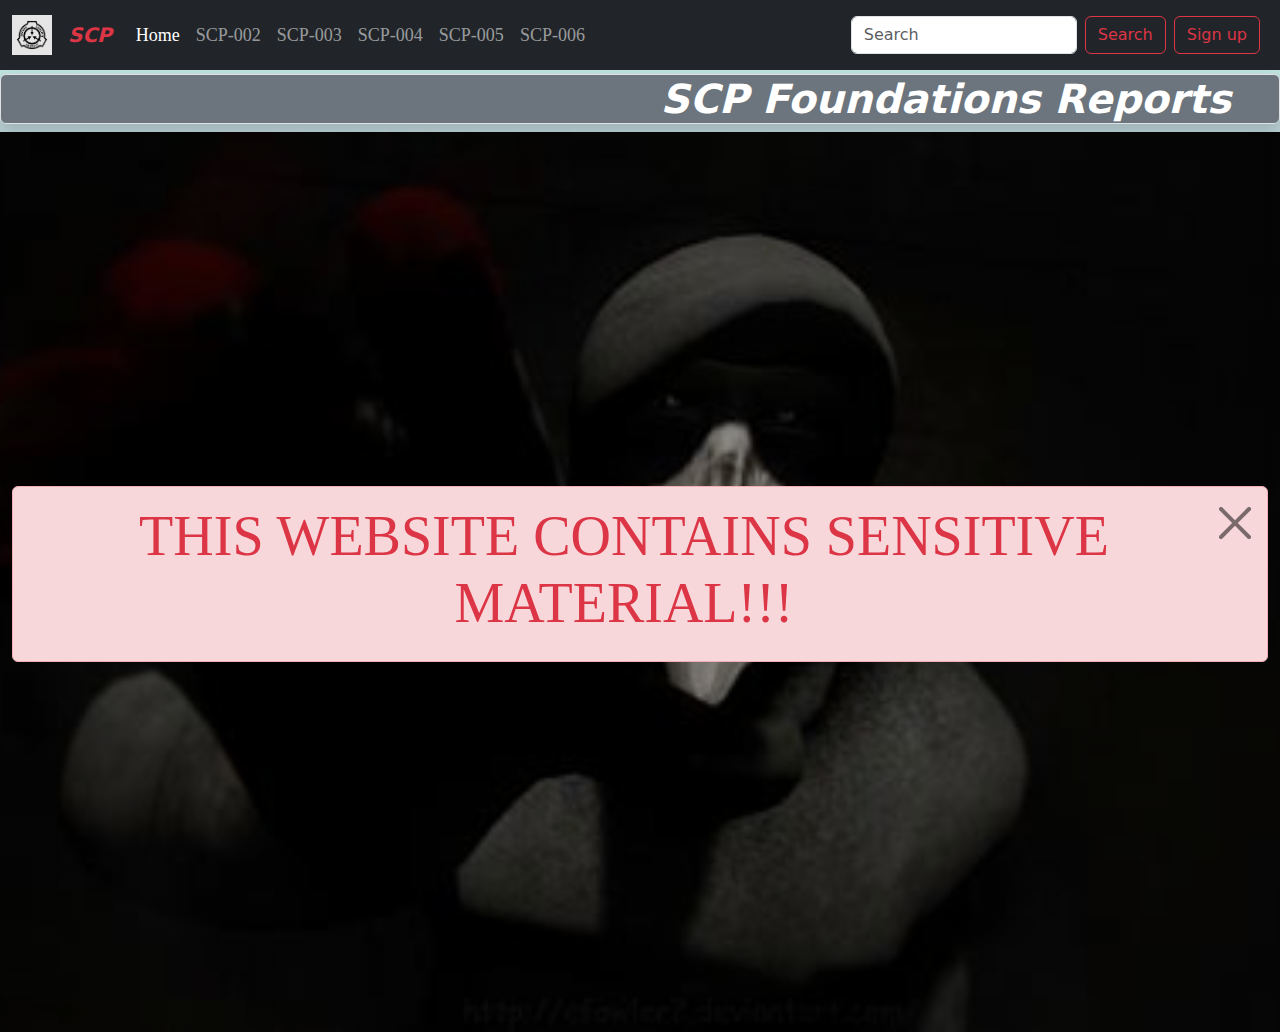
==== index.html @ 1442261e "changed alert text size" ====
<!DOCTYPE html>
<html lang="en">
<head>
    <meta charset="UTF-8">
    <meta name="viewport" content="width=device-width, initial-scale=1.0">
    <title>SCP Foundation</title>
        <!-- links to bootstrap and style page -->
    <link href="https://cdn.jsdelivr.net/npm/bootstrap@5.3.3/dist/css/bootstrap.min.css" rel="stylesheet" integrity="sha384-QWTKZyjpPEjISv5WaRU9OFeRpok6YctnYmDr5pNlyT2bRjXh0JMhjY6hW+ALEwIH" crossorigin="anonymous">
   <link rel="stylesheet" href="styles/styles.css">
</head>
<body>
    <header>    <!-- Nav bar is set to expand when full screen with dark theme -->
        <nav class="navbar navbar-expand-lg navbar-dark bg-dark">
            <div class="container-fluid">
                <img id="images" src="scp-images/icon.jpg" alt="LandingPagePic" style="height: 40px;">
                <!-- Scp Icon -->
                <a class="navbar-brand text-danger fw-bold fst-italic ms-3" href="#">
                    <i class="fas fa-shield-alt"></i>SCP
                </a>
        
                <!-- Toggler Button (for mobile) when screen is small-->
                <button class="navbar-toggler" type="button" data-bs-toggle="collapse" data-bs-target="#navbarSupportedContent" aria-controls="navbarSupportedContent" aria-expanded="false" aria-label="Toggle navigation">
                    <span class="navbar-toggler-icon"></span>
                </button>
        
                <!-- Navbar Links -->
                <div class="collapse navbar-collapse" id="navbarSupportedContent">
                    <ul class="navbar-nav me-auto mb-2 mb-lg-0">
                        <li class="nav-item">
                            <a class="nav-link nav-item active" href="#">Home</a>
                        </li>
                        <li class="nav-item">
                            <a class="nav-link hover hover-boxshadow" href="SCP-002.html">SCP-002</a>
                        </li>
                        <li class="nav-item">
                            <a class="nav-link" href="SCP-003.html">SCP-003</a>
                        </li>
                        <li class="nav-item">
                            <a class="nav-link" href="SCP-004.html">SCP-004</a>
                        </li>
                        <li class="nav-item">
                            <a class="nav-link" href="SCP-005.html">SCP-005</a>
                        </li>
                        <li class="nav-item">
                            <a class="nav-link" href="SCP-006.html">SCP-006</a>
                        </li>
                    </ul>
        
                    <!-- Search Form -->
                    <form class="d-flex">
                        <input class="form-control me-2" type="search" placeholder="Search" aria-label="Search">
                        <!-- button styled with red outline and search bar-->
                        <button class="btn btn-outline-danger" type="submit" onclick="showAlert()">Search</button>
                    </form>
                    <form class="d-flex">
                        <!-- button to collapse inputs-->
                        <button class="btn btn-outline-danger m-2"  type="button" class="btn btn-primary" data-bs-toggle="collapse" data-bs-target="#demo">Sign up</button>
                        <div id="demo" class="collapse">
                            <input type="text" placeholder="Name">
                        <input type="text" placeholder="Email">
                        </div>
                    </form>
                </div>
            </div>
        </nav>
        
        
        <div class=" text-end">
            <h1 class=" pe-5 mt-1 text-white bg-secondary  rounded border shadow fw-bold fst-italic">SCP Foundations Reports</h1>
        </div>
    </header>
  
    
    
<div id="backGroundImages">
    <div class="container-fluid ">
           <!-- alert with button to exit -->
        <div id="alert" class="alert alert-danger text-danger alert-dismissible fade show text-center fw-bold" role="alert">
            <p class="h2 display-4">THIS WEBSITE CONTAINS SENSITIVE MATERIAL!!!</p>
            <button type="button" class="btn-close " data-bs-dismiss="alert" aria-label="Close"></button>
        </div>
    </div>    
 </div>
 

<script src="scripts.js"></script>
 <!-- script for bootstrap -->
<script src="https://cdn.jsdelivr.net/npm/bootstrap@5.3.3/dist/js/bootstrap.bundle.min.js" integrity="sha384-YvpcrYf0tY3lHB60NNkmXc5s9fDVZLESaAA55NDzOxhy9GkcIdslK1eN7N6jIeHz" crossorigin="anonymous"></script> 
</body> 
</html>
---- styles/styles.css ----
/* adds background image with linearGradient that covers the whole div */
#backGroundImages {
    display: flex;    
    background:linear-gradient(rgba(0,0,0,0.4),rgba(0,0,0,0.4)),url('../scp-images/landingPageImg.jpg');
    background-position: center;
    background-repeat: no-repeat;
    background-size:cover;
    min-height: 100vh;
    align-items: center;
    justify-content: center;
    font-family: sans-serif;
    }
  
    /* adds background color to my text */
.listBg{
   
    background:linear-gradient(rgb(249, 246, 249),white, rgb(240, 225, 240))
    
    }
h3{
     font-family: "Trirong", serif ;
}
h2{
    font-family: "Trirong", serif ;
    text-align: center;
}
 /* adds background linearGradient */
 body {
    background: linear-gradient(rgb(197, 247, 233), rgb(176, 170, 194), rgb(238, 232, 244), rgb(210, 197, 245), rgb(251, 234, 234));
 }

    
#modalBg{
    background:linear-gradient(white,rgb(232, 226, 249),white ,rgb(222, 216, 242),rgb(237, 252, 243)) 
}
.accordion-body{
    background:linear-gradient(rgb(241, 239, 247),rgb(253, 243, 243),white,rgb(227, 219, 247),white ,rgb(238, 234, 250),rgb(230, 255, 234))  

}
#bottomScreen{
    height:60vh;
}
#landingPageText{
    font-family: "Trirong", serif ;
    text-align: center;
    font-size: 4vw;
} 
p{
    font-size: larger;
    font-family: "Trirong", serif ;
}
li{
    font-size: large;
    font-family: "Trirong", serif ;
}
/* This section defines an animation for elements with the ID 'images'. */
#images{
    animation-name: images; /* Refers to the keyframes named 'images'. */
    animation-duration: 8s; /* The animation will take 8 seconds to complete. */
}

/* These keyframes define the 'images' animation sequence. */
@keyframes images{
    from{
        filter: blur(8px); /* The image starts out blurred. */
        -webkit-filter: blur(8px); /* For webkit browsers, the image starts out blurred. */
    }
    to{
        filter: blur(0px); /* The image becomes clear. */
        -webkit-filter: blur(0px); /* For webkit browsers, the image becomes clear. */
    }
}

/* This section styles elements with the ID 'alert'. */
#alert{
    font-size: xx-large; /* Sets the font size to 'xx-large'. */

    animation-name: alert; /* Refers to the keyframes named 'alert'. */
    animation-duration: 4s; /* The animation will take 4 seconds to complete. */
}

/* These keyframes define the 'alert' animation sequence. */
@keyframes alert{
    from{
        filter: blur(8px); /* The text starts out blurred. */
        -webkit-filter: blur(8px); /* For webkit browsers, the text starts out blurred. */
        font-size: xx-small; /* The font size starts out very small. */
    }
    to{
        filter: blur(0px); /* The text becomes clear. */
        -webkit-filter: blur(0px); /* For webkit browsers, the text becomes clear. */
        
    }
}

/* This section styles elements with the ID 'bottomDivScp-005'. */
#bottomDivScp-005{
    padding-bottom: 190px; /* Adds 190 pixels of padding to the bottom of the element. */
}
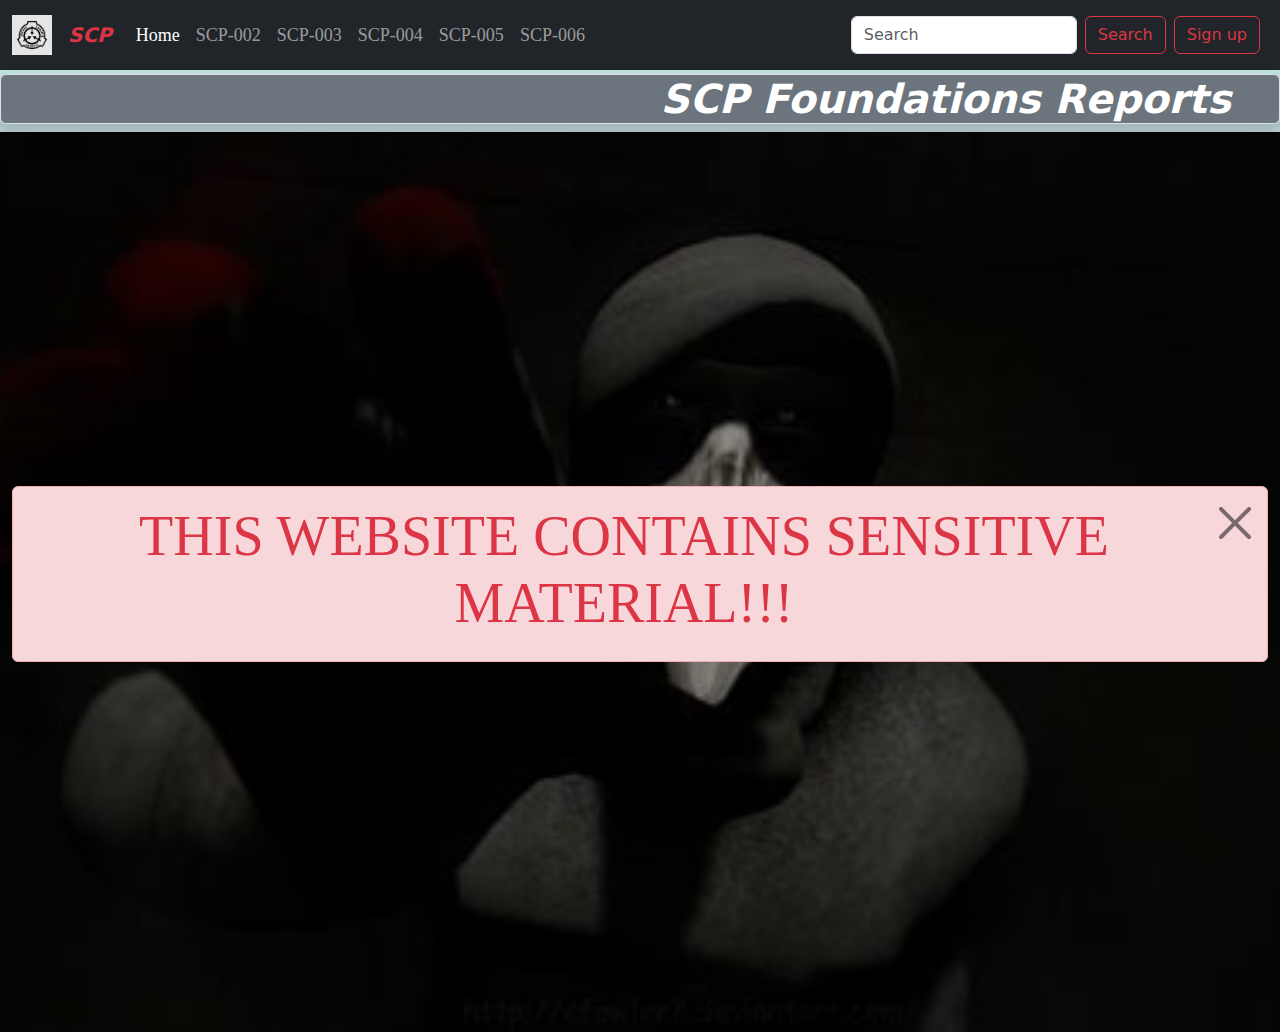
==== commit 0571cb6c: "reformatted with header and footer" ====
--- a/index.html
+++ b/index.html
@@ -70,18 +70,21 @@
         </div>
     </header>
   
+    <main>   
+        <div id="backGroundImages">
+            <div class="container-fluid ">
+                <!-- alert with button to exit -->
+                <div id="alert" class="alert alert-danger text-danger alert-dismissible fade show text-center fw-bold" role="alert">
+                    <p class="h2 display-4">THIS WEBSITE CONTAINS SENSITIVE MATERIAL!!!</p>
+                    <button type="button" class="btn-close " data-bs-dismiss="alert" aria-label="Close"></button>
+                </div>
+            </div>    
+        </div>
+    </main>
     
-    
-<div id="backGroundImages">
-    <div class="container-fluid ">
-           <!-- alert with button to exit -->
-        <div id="alert" class="alert alert-danger text-danger alert-dismissible fade show text-center fw-bold" role="alert">
-            <p class="h2 display-4">THIS WEBSITE CONTAINS SENSITIVE MATERIAL!!!</p>
-            <button type="button" class="btn-close " data-bs-dismiss="alert" aria-label="Close"></button>
-        </div>
-    </div>    
- </div>
- 
+  
+
+
 
 <script src="scripts.js"></script>
  <!-- script for bootstrap -->
--- a/styles/styles.css
+++ b/styles/styles.css
@@ -89,7 +89,6 @@
     to{
         filter: blur(0px); /* The text becomes clear. */
         -webkit-filter: blur(0px); /* For webkit browsers, the text becomes clear. */
-        
     }
 }
 
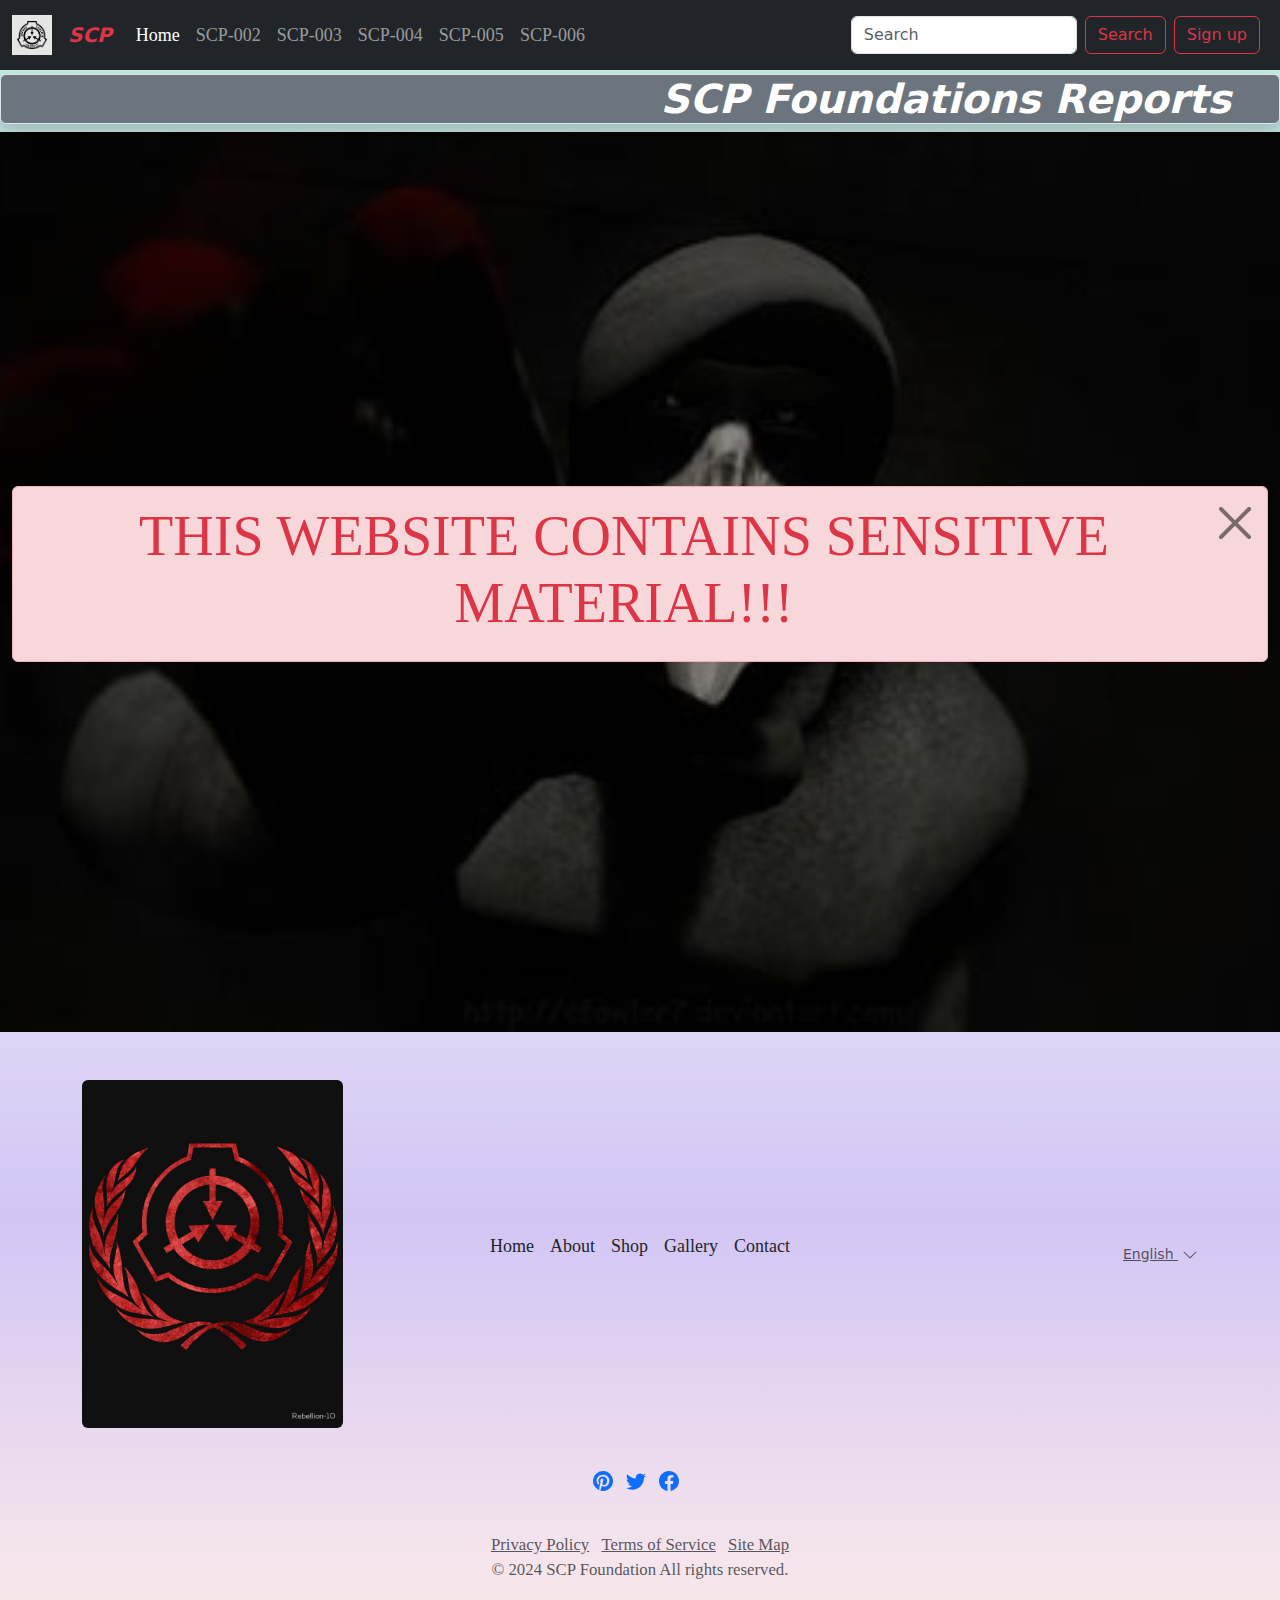
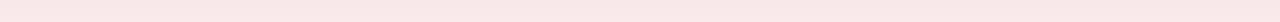
==== commit 947188e3: "added footer and styles" ====
--- a/index.html
+++ b/index.html
@@ -81,6 +81,47 @@
             </div>    
         </div>
     </main>
+    <footer class="py-4">
+        <div class="container">
+            <div class="row align-items-center py-4">
+                <div class="col-12 col-lg-3 text-center text-lg-start mb-3 mb-lg-0"><img alt="Free Frontend Logo" class="img-fluid rounded" height="" src="scp-images/footer-img.jpg" width="300" height="100"></div>
+                <div class="col-12 col-lg-6 navbar-expand text-center mb-3 mb-lg-0">
+                    <ul class="list-unstyled d-block d-lg-flex justify-content-center">
+                        <li class="nav-item">
+                            <a class="text-dark text-decoration-none me-lg-3" href="">Home</a>
+                        </li>
+                        <li class="nav-item">
+                            <a class="text-dark text-decoration-none me-lg-3" href="">About</a>
+                        </li>
+                        <li class="nav-item">
+                            <a class="text-dark text-decoration-none me-lg-3" href="">Shop</a>
+                        </li>
+                        <li class="nav-item">
+                            <a class="text-dark text-decoration-none me-lg-3" href="">Gallery</a>
+                        </li>
+                        <li class="nav-item">
+                            <a class="text-dark text-decoration-none" href="">Contact</a>
+                        </li>
+                    </ul>
+                </div>
+                <div class="col-12 col-lg-3 small text-center text-lg-end">
+                    <a class="text-muted" href="">English <svg class="bi bi-chevron-down ms-1" fill="currentColor" height="16" viewbox="0 0 16 16" width="16" xmlns="http://www.w3.org/2000/svg">
+                    <path d="M1.646 4.646a.5.5 0 0 1 .708 0L8 10.293l5.646-5.647a.5.5 0 0 1 .708.708l-6 6a.5.5 0 0 1-.708 0l-6-6a.5.5 0 0 1 0-.708z" fill-rule="evenodd"></path></svg></a>
+                </div>
+            </div>
+            <div class="border-top d-lg-none"></div>
+            <div class="text-center py-3">
+                <a class="me-2" href=""><svg class="bi bi-pinterest text-primary" fill="currentColor" height="20" viewbox="0 0 16 16" width="20" xmlns="http://www.w3.org/2000/svg">
+                <path d="M8 0a8 8 0 0 0-2.915 15.452c-.07-.633-.134-1.606.027-2.297.146-.625.938-3.977.938-3.977s-.239-.479-.239-1.187c0-1.113.645-1.943 1.448-1.943.682 0 1.012.512 1.012 1.127 0 .686-.437 1.712-.663 2.663-.188.796.4 1.446 1.185 1.446 1.422 0 2.515-1.5 2.515-3.664 0-1.915-1.377-3.254-3.342-3.254-2.276 0-3.612 1.707-3.612 3.471 0 .688.265 1.425.595 1.826a.24.24 0 0 1 .056.23c-.061.252-.196.796-.222.907-.035.146-.116.177-.268.107-1-.465-1.624-1.926-1.624-3.1 0-2.523 1.834-4.84 5.286-4.84 2.775 0 4.932 1.977 4.932 4.62 0 2.757-1.739 4.976-4.151 4.976-.811 0-1.573-.421-1.834-.919l-.498 1.902c-.181.695-.669 1.566-.995 2.097A8 8 0 1 0 8 0z"></path></svg></a> <a class="me-2" href=""><svg class="bi bi-twitter text-primary" fill="currentColor" height="20" viewbox="0 0 16 16" width="20" xmlns="http://www.w3.org/2000/svg">
+                <path d="M5.026 15c6.038 0 9.341-5.003 9.341-9.334 0-.14 0-.282-.006-.422A6.685 6.685 0 0 0 16 3.542a6.658 6.658 0 0 1-1.889.518 3.301 3.301 0 0 0 1.447-1.817 6.533 6.533 0 0 1-2.087.793A3.286 3.286 0 0 0 7.875 6.03a9.325 9.325 0 0 1-6.767-3.429 3.289 3.289 0 0 0 1.018 4.382A3.323 3.323 0 0 1 .64 6.575v.045a3.288 3.288 0 0 0 2.632 3.218 3.203 3.203 0 0 1-.865.115 3.23 3.23 0 0 1-.614-.057 3.283 3.283 0 0 0 3.067 2.277A6.588 6.588 0 0 1 .78 13.58a6.32 6.32 0 0 1-.78-.045A9.344 9.344 0 0 0 5.026 15z"></path></svg></a> <a class="me-2" href=""><svg class="bi bi-facebook text-primary" fill="currentColor" height="20" viewbox="0 0 16 16" width="20" xmlns="http://www.w3.org/2000/svg">
+                <path d="M16 8.049c0-4.446-3.582-8.05-8-8.05C3.58 0-.002 3.603-.002 8.05c0 4.017 2.926 7.347 6.75 7.951v-5.625h-2.03V8.05H6.75V6.275c0-2.017 1.195-3.131 3.022-3.131.876 0 1.791.157 1.791.157v1.98h-1.009c-.993 0-1.303.621-1.303 1.258v1.51h2.218l-.354 2.326H9.25V16c3.824-.604 6.75-3.934 6.75-7.951z"></path></svg></a>
+            </div>
+            <div class="pt-lg-4 pb-4 pb-lg-3 text-center small">
+                <p class="mb-0"><a class="d-block d-lg-inline text-muted mx-lg-1 mb-2 mb-lg-0" href="">Privacy Policy</a> <a class="d-block d-lg-inline text-muted mx-lg-1 mb-2 mb-lg-0" href="">Terms of Service</a> <a class="d-block d-lg-inline text-muted mx-lg-1 mb-2 mb-lg-0" href="">Site Map</a></p>
+                <p class="text-muted mb-0">© 2024 SCP Foundation All rights reserved.</p>
+            </div>
+        </div>
+    </footer>
     
   
 
--- a/styles/styles.css
+++ b/styles/styles.css
@@ -37,9 +37,9 @@
     background:linear-gradient(rgb(241, 239, 247),rgb(253, 243, 243),white,rgb(227, 219, 247),white ,rgb(238, 234, 250),rgb(230, 255, 234))  
 
 }
-#bottomScreen{
-    height:60vh;
-}
+/* #bottomScreen{
+    height:60vh;.
+} */
 #landingPageText{
     font-family: "Trirong", serif ;
     text-align: center;
@@ -59,7 +59,7 @@
     animation-duration: 8s; /* The animation will take 8 seconds to complete. */
 }
 
-/* These keyframes define the 'images' animation sequence. */
+/* These keyframes define the 'images' animation sequence */
 @keyframes images{
     from{
         filter: blur(8px); /* The image starts out blurred. */
@@ -79,7 +79,7 @@
     animation-duration: 4s; /* The animation will take 4 seconds to complete. */
 }
 
-/* These keyframes define the 'alert' animation sequence. */
+
 @keyframes alert{
     from{
         filter: blur(8px); /* The text starts out blurred. */
@@ -92,7 +92,3 @@
     }
 }
 
-/* This section styles elements with the ID 'bottomDivScp-005'. */
-#bottomDivScp-005{
-    padding-bottom: 190px; /* Adds 190 pixels of padding to the bottom of the element. */
-}
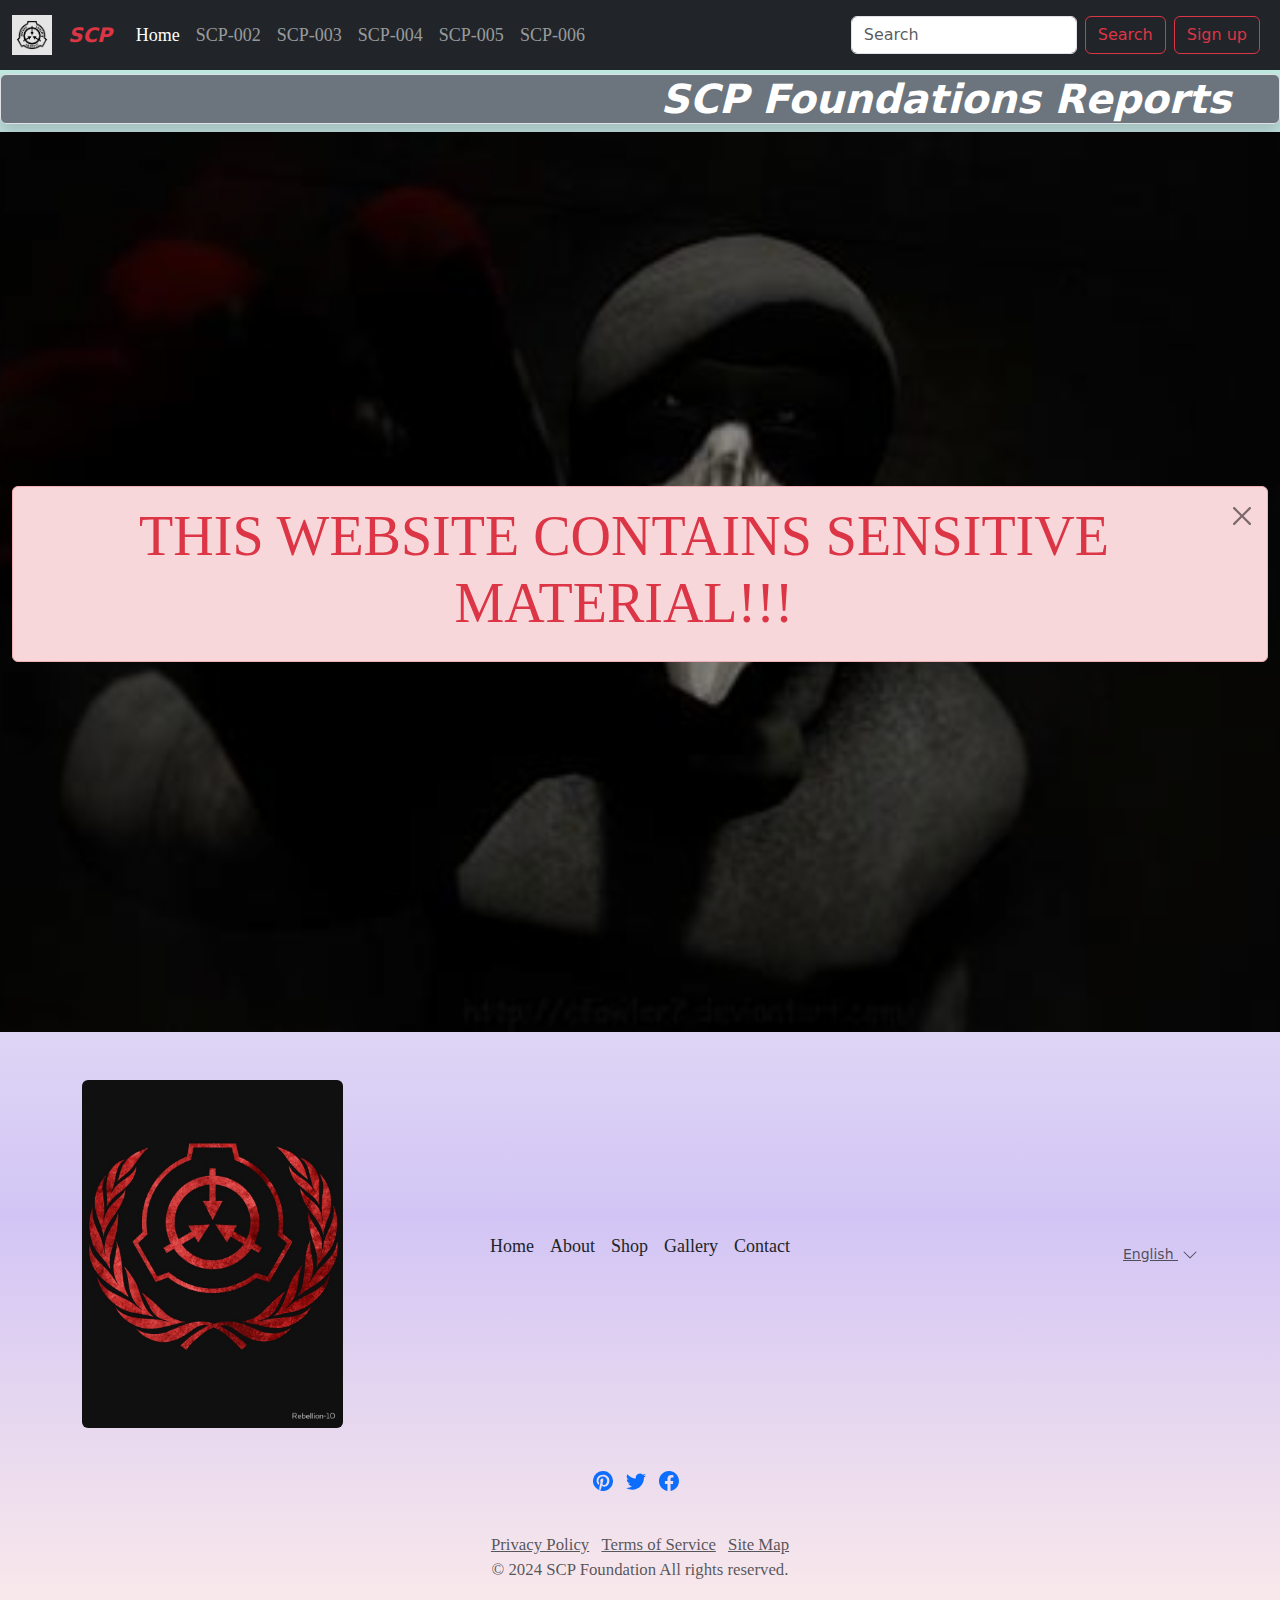
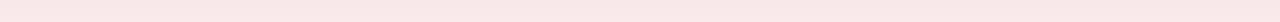
==== commit e7382080: "code cleaning" ====
--- a/index.html
+++ b/index.html
@@ -8,7 +8,9 @@
     <link href="https://cdn.jsdelivr.net/npm/bootstrap@5.3.3/dist/css/bootstrap.min.css" rel="stylesheet" integrity="sha384-QWTKZyjpPEjISv5WaRU9OFeRpok6YctnYmDr5pNlyT2bRjXh0JMhjY6hW+ALEwIH" crossorigin="anonymous">
    <link rel="stylesheet" href="styles/styles.css">
 </head>
+
 <body>
+
     <header>    <!-- Nav bar is set to expand when full screen with dark theme -->
         <nav class="navbar navbar-expand-lg navbar-dark bg-dark">
             <div class="container-fluid">
@@ -81,6 +83,7 @@
             </div>    
         </div>
     </main>
+
     <footer class="py-4">
         <div class="container">
             <div class="row align-items-center py-4">
@@ -122,13 +125,10 @@
             </div>
         </div>
     </footer>
-    
-  
-
-
 
 <script src="scripts.js"></script>
  <!-- script for bootstrap -->
 <script src="https://cdn.jsdelivr.net/npm/bootstrap@5.3.3/dist/js/bootstrap.bundle.min.js" integrity="sha384-YvpcrYf0tY3lHB60NNkmXc5s9fDVZLESaAA55NDzOxhy9GkcIdslK1eN7N6jIeHz" crossorigin="anonymous"></script> 
+
 </body> 
 </html>
--- a/styles/styles.css
+++ b/styles/styles.css
@@ -73,7 +73,7 @@
 
 /* This section styles elements with the ID 'alert'. */
 #alert{
-    font-size: xx-large; /* Sets the font size to 'xx-large'. */
+    font-size: large; /* Sets the font size to 'xx-large'. */
 
     animation-name: alert; /* Refers to the keyframes named 'alert'. */
     animation-duration: 4s; /* The animation will take 4 seconds to complete. */
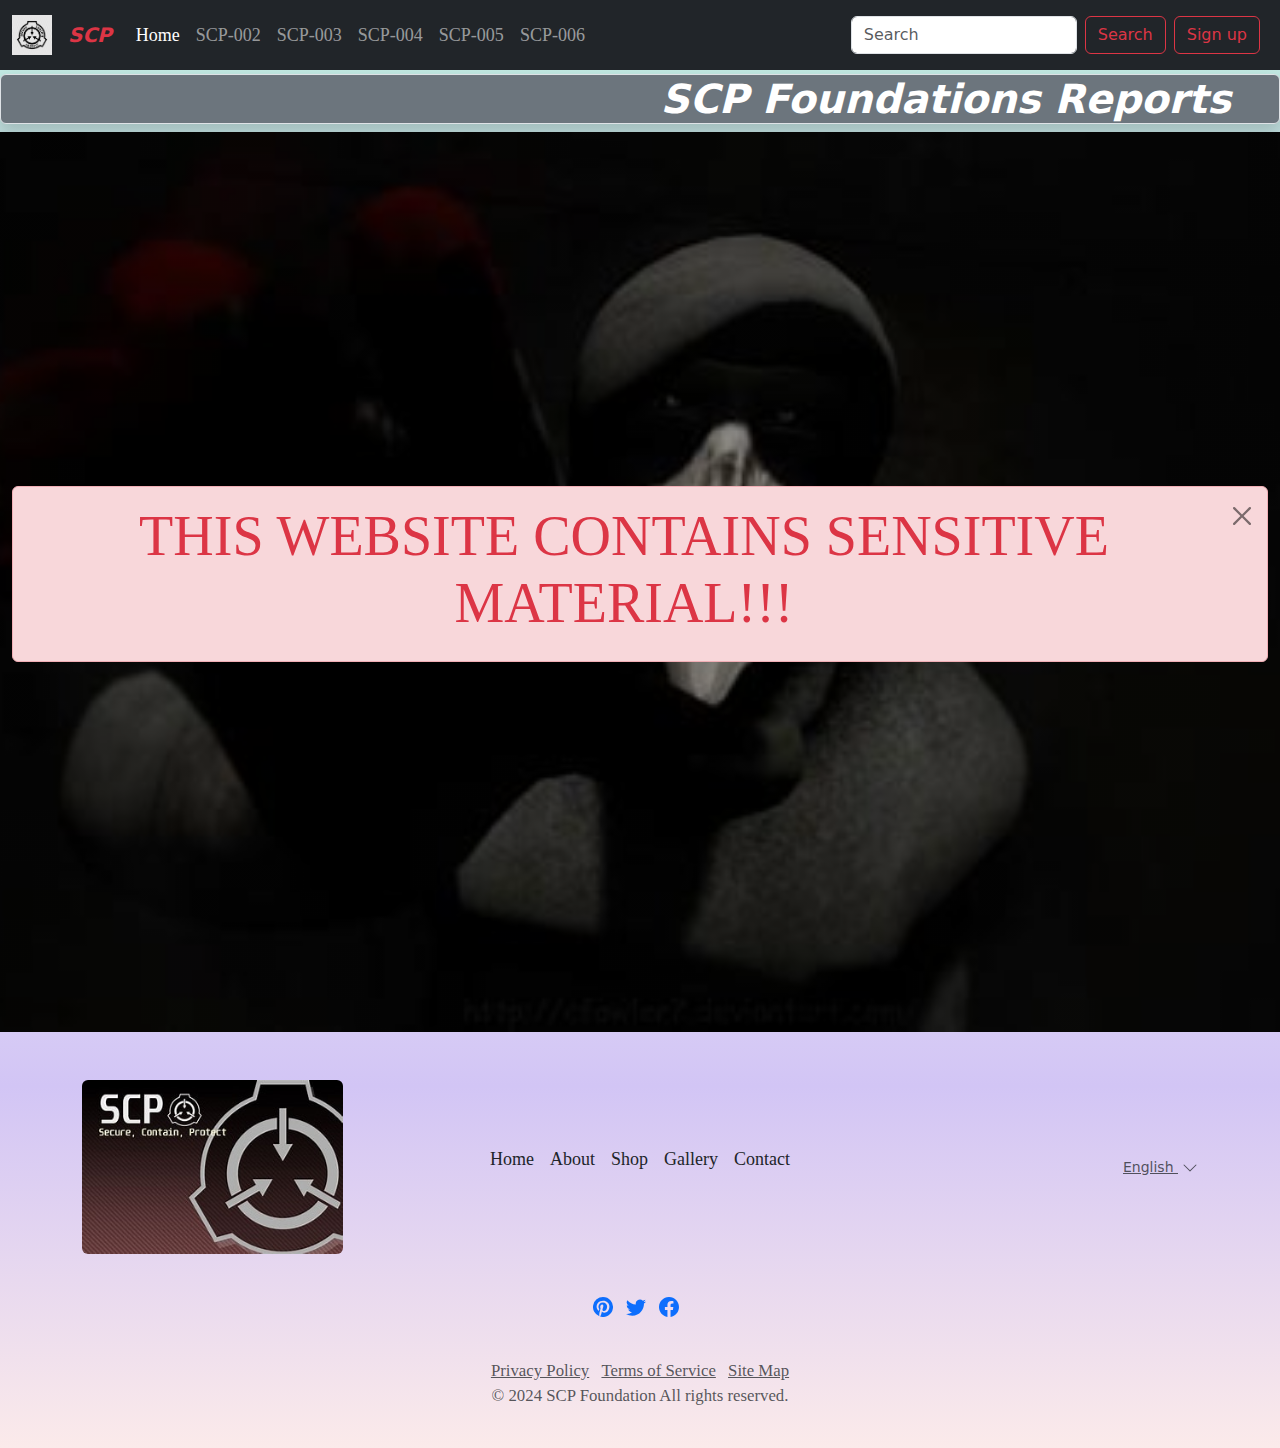
==== commit 638fb427: "changed image" ====
--- a/index.html
+++ b/index.html
@@ -87,7 +87,7 @@
     <footer class="py-4">
         <div class="container">
             <div class="row align-items-center py-4">
-                <div class="col-12 col-lg-3 text-center text-lg-start mb-3 mb-lg-0"><img alt="Free Frontend Logo" class="img-fluid rounded" height="" src="scp-images/footer-img.jpg" width="300" height="100"></div>
+                <div class="col-12 col-lg-3 text-center text-lg-start mb-3 mb-lg-0"><img alt="Free Frontend Logo" class="img-fluid rounded" height="" src="scp-images/footerImage2.jpg" width="300" height="100"></div>
                 <div class="col-12 col-lg-6 navbar-expand text-center mb-3 mb-lg-0">
                     <ul class="list-unstyled d-block d-lg-flex justify-content-center">
                         <li class="nav-item">
--- a/styles/styles.css
+++ b/styles/styles.css
@@ -63,11 +63,11 @@
 @keyframes images{
     from{
         filter: blur(8px); /* The image starts out blurred. */
-        -webkit-filter: blur(8px); /* For webkit browsers, the image starts out blurred. */
+        -webkit-filter: blur(8px); 
     }
     to{
         filter: blur(0px); /* The image becomes clear. */
-        -webkit-filter: blur(0px); /* For webkit browsers, the image becomes clear. */
+        -webkit-filter: blur(0px); 
     }
 }
 
@@ -75,8 +75,8 @@
 #alert{
     font-size: large; /* Sets the font size to 'xx-large'. */
 
-    animation-name: alert; /* Refers to the keyframes named 'alert'. */
-    animation-duration: 4s; /* The animation will take 4 seconds to complete. */
+    animation-name: alert; 
+    animation-duration: 2s; /* The animation will take 2 seconds to complete. */
 }
 
 
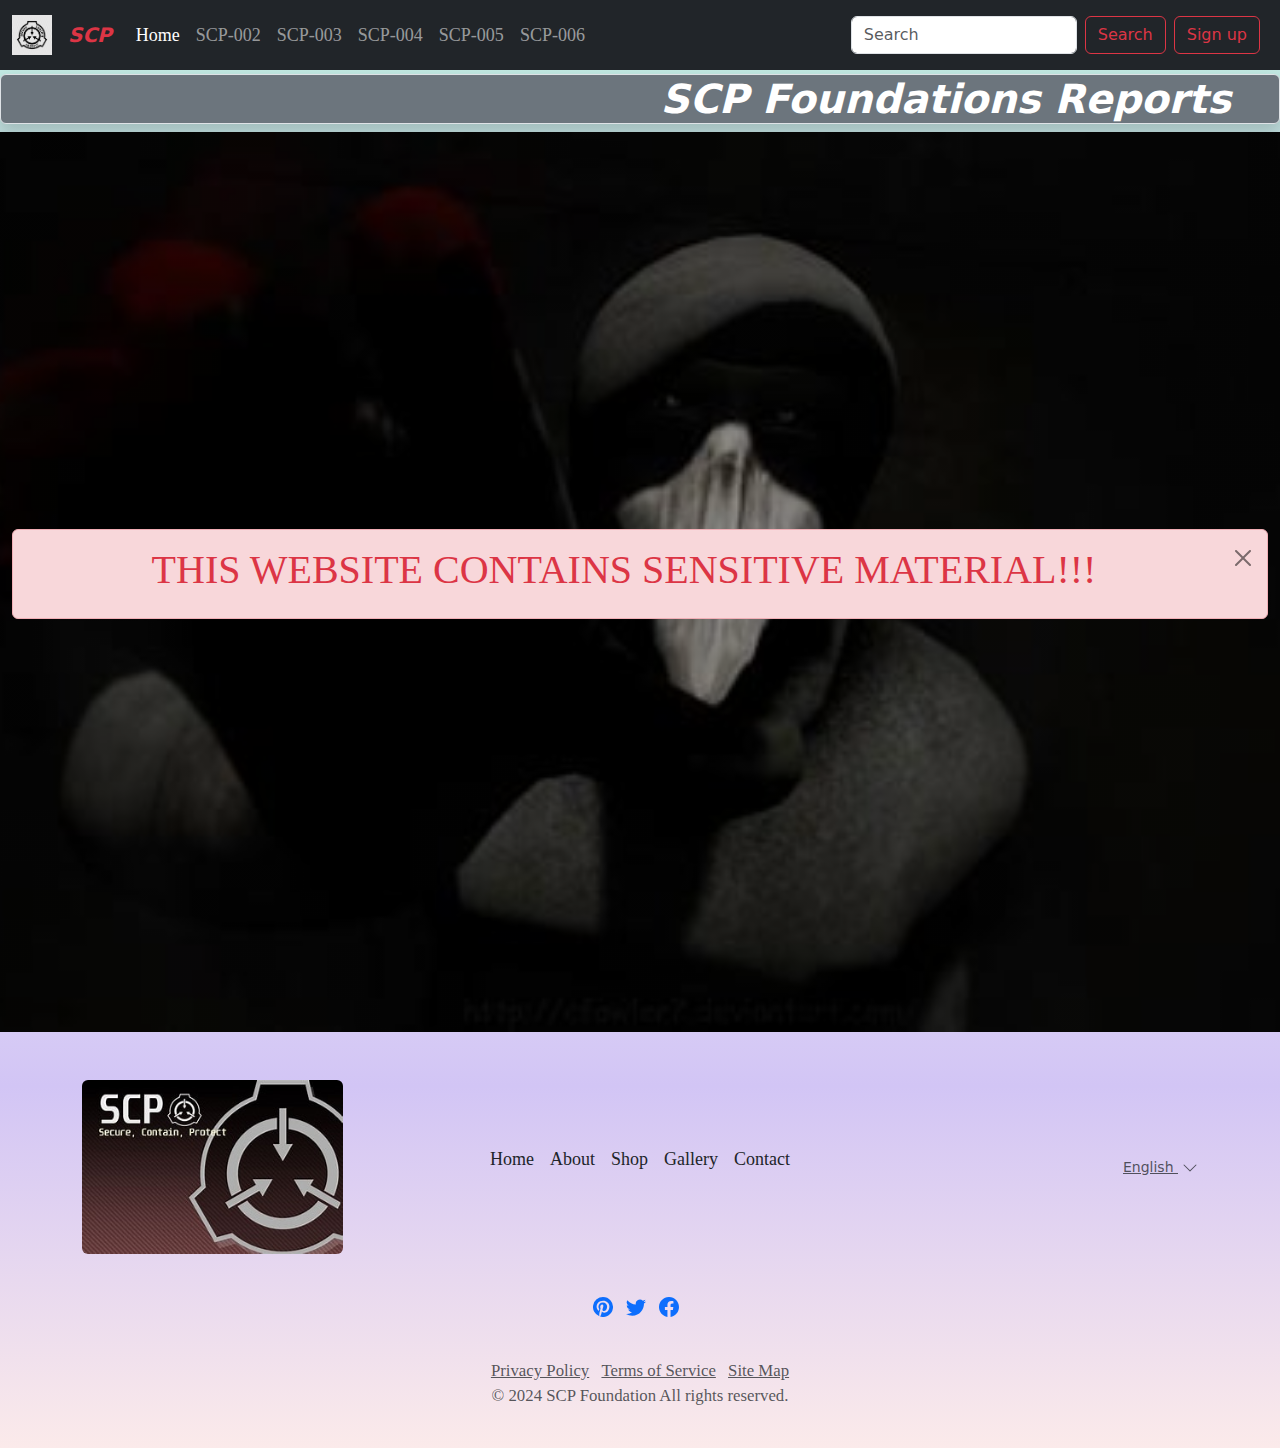
==== commit 58313945: "changed alert text size" ====
--- a/index.html
+++ b/index.html
@@ -77,7 +77,7 @@
             <div class="container-fluid ">
                 <!-- alert with button to exit -->
                 <div id="alert" class="alert alert-danger text-danger alert-dismissible fade show text-center fw-bold" role="alert">
-                    <p class="h2 display-4">THIS WEBSITE CONTAINS SENSITIVE MATERIAL!!!</p>
+                    <p class="h2 display-6">THIS WEBSITE CONTAINS SENSITIVE MATERIAL!!!</p>
                     <button type="button" class="btn-close " data-bs-dismiss="alert" aria-label="Close"></button>
                 </div>
             </div>    
--- a/styles/styles.css
+++ b/styles/styles.css
@@ -56,7 +56,7 @@
 /* This section defines an animation for elements with the ID 'images'. */
 #images{
     animation-name: images; /* Refers to the keyframes named 'images'. */
-    animation-duration: 8s; /* The animation will take 8 seconds to complete. */
+    animation-duration: 4s; /* The animation will take 8 seconds to complete. */
 }
 
 /* These keyframes define the 'images' animation sequence */
@@ -73,10 +73,10 @@
 
 /* This section styles elements with the ID 'alert'. */
 #alert{
-    font-size: large; /* Sets the font size to 'xx-large'. */
+    font-size: 1rem; /* Sets the font size to 'xx-large'. */
 
     animation-name: alert; 
-    animation-duration: 2s; /* The animation will take 2 seconds to complete. */
+    animation-duration: 1s; /* The animation will take 2 seconds to complete. */
 }
 
 
